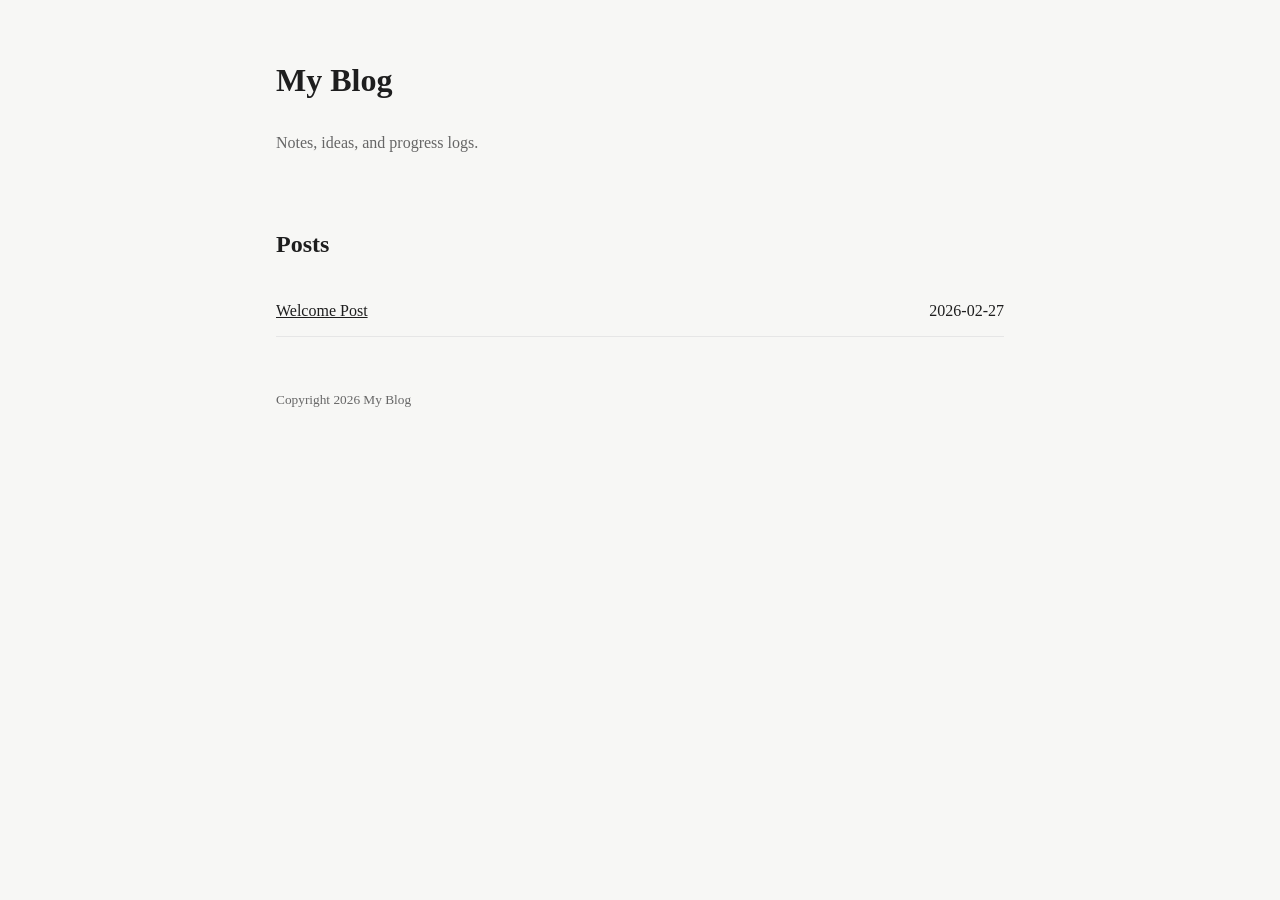
==== index.html @ 2abb0be0 "Initialize minimal blog scaffold" ====
<!doctype html>
<html lang="en">
<head>
  <meta charset="utf-8">
  <meta name="viewport" content="width=device-width, initial-scale=1">
  <title>My Blog</title>
  <meta name="description" content="A minimal blog template for GitHub Pages">
  <link rel="stylesheet" href="assets/styles.css">
</head>
<body>
  <header class="site-header">
    <h1>My Blog</h1>
    <p class="tagline">Notes, ideas, and progress logs.</p>
  </header>

  <main class="container">
    <section>
      <h2>Posts</h2>
      <ul class="post-list">
        <li>
          <a href="posts/welcome.html">Welcome Post</a>
          <time datetime="2026-02-27">2026-02-27</time>
        </li>
      </ul>
    </section>
  </main>

  <footer class="site-footer">
    <small>Copyright 2026 My Blog</small>
  </footer>
</body>
</html>
---- assets/styles.css ----
:root {
  --bg: #f7f7f5;
  --fg: #1e1e1e;
  --muted: #666;
  --card: #ffffff;
  --line: #e6e6e6;
}

* {
  box-sizing: border-box;
}

body {
  margin: 0;
  font-family: Georgia, "Times New Roman", serif;
  line-height: 1.7;
  color: var(--fg);
  background: var(--bg);
}

a {
  color: inherit;
}

.site-header,
.container,
.site-footer {
  max-width: 760px;
  margin: 0 auto;
  padding: 1rem;
}

.site-header {
  padding-top: 2rem;
}

.tagline {
  color: var(--muted);
  margin-top: 0.25rem;
}

.post-list {
  list-style: none;
  padding: 0;
}

.post-list li {
  display: flex;
  justify-content: space-between;
  gap: 1rem;
  border-bottom: 1px solid var(--line);
  padding: 0.75rem 0;
}

.post {
  background: var(--card);
  border: 1px solid var(--line);
  padding: 1.25rem;
}

.meta {
  color: var(--muted);
}

.site-footer {
  color: var(--muted);
  padding-bottom: 2rem;
}
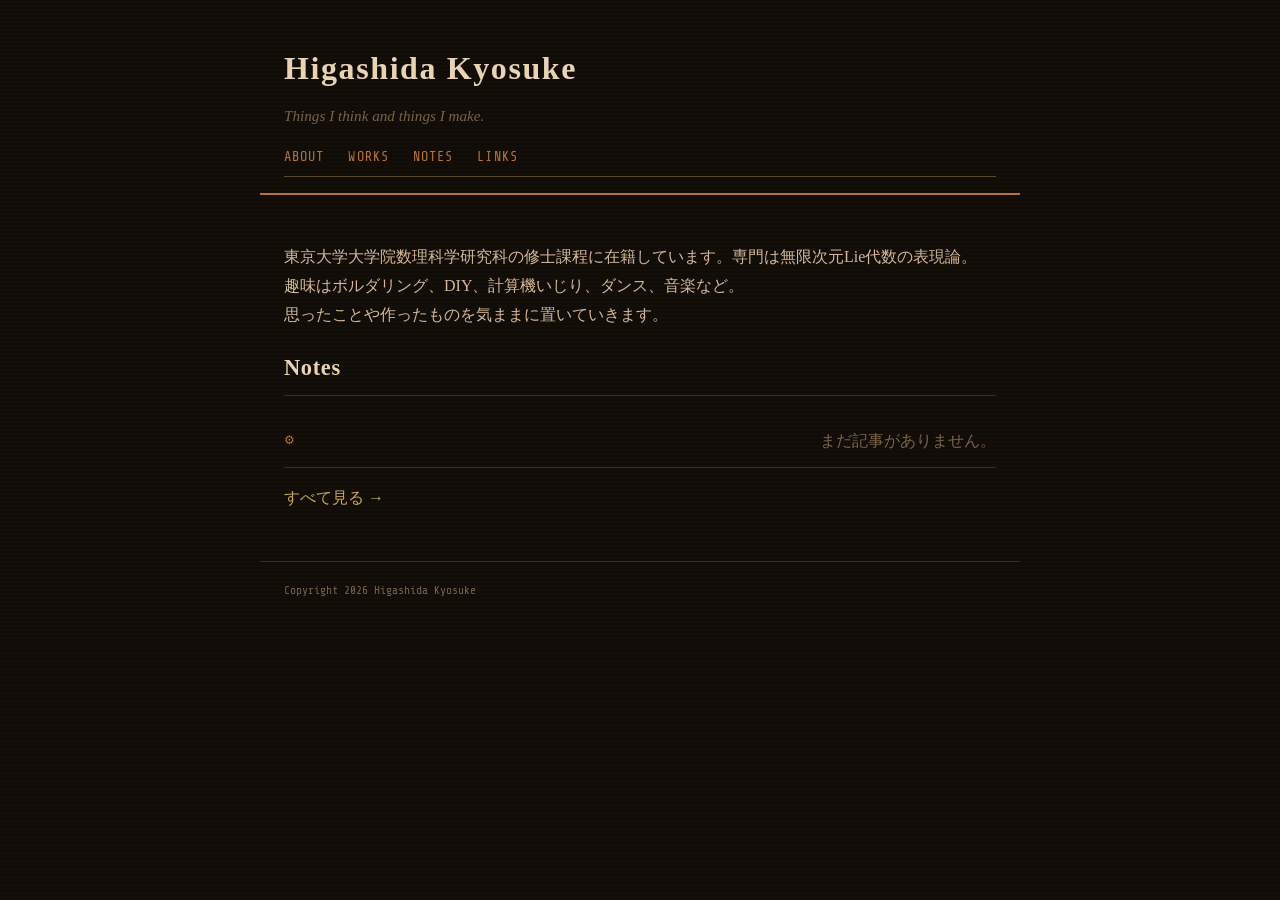
==== commit b13dcb93: "Build out personal blog with steampunk design - Set up About, Works, Notes, Links pages - Add steamp" ====
--- a/index.html
+++ b/index.html
@@ -1,32 +1,70 @@
 <!doctype html>
-<html lang="en">
+<html lang="ja">
 <head>
   <meta charset="utf-8">
   <meta name="viewport" content="width=device-width, initial-scale=1">
-  <title>My Blog</title>
-  <meta name="description" content="A minimal blog template for GitHub Pages">
+  <title>Higashida Kyosuke</title>
+  <meta name="description" content="Things I think and things I make.">
+  <meta property="og:type" content="website">
+  <meta property="og:site_name" content="Higashida Kyosuke">
+  <meta property="og:title" content="Higashida Kyosuke">
+  <meta property="og:description" content="Things I think and things I make.">
+  <meta property="og:url" content="https://kyosukehigashida.github.io/platform/">
+  <meta name="twitter:card" content="summary">
+  <meta name="twitter:site" content="@kyow_QQ">
+  <meta name="twitter:title" content="Higashida Kyosuke">
+  <meta name="twitter:description" content="Things I think and things I make.">
   <link rel="stylesheet" href="assets/styles.css">
 </head>
 <body>
   <header class="site-header">
-    <h1>My Blog</h1>
-    <p class="tagline">Notes, ideas, and progress logs.</p>
+    <h1>Higashida Kyosuke</h1>
+    <p class="tagline">Things I think and things I make.</p>
+    <nav>
+      <a href="about.html">About</a>
+      <a href="works.html">Works</a>
+      <a href="notes.html">Notes</a>
+      <a href="links.html">Links</a>
+    </nav>
   </header>
 
   <main class="container">
     <section>
-      <h2>Posts</h2>
-      <ul class="post-list">
-        <li>
-          <a href="posts/welcome.html">Welcome Post</a>
-          <time datetime="2026-02-27">2026-02-27</time>
-        </li>
+      <p>
+        東京大学大学院数理科学研究科の修士課程に在籍しています。専門は無限次元Lie代数の表現論。<br>
+        趣味はボルダリング、DIY、計算機いじり、ダンス、音楽など。<br>
+        思ったことや作ったものを気ままに置いていきます。
+      </p>
+    </section>
+
+    <section>
+      <h2>Notes</h2>
+      <ul class="post-list" id="notes-list">
+        <li style="color:var(--muted)">読み込み中…</li>
       </ul>
+      <p><a href="notes.html">すべて見る →</a></p>
     </section>
   </main>
 
+  <script>
+    fetch('notes/index.json')
+      .then(r => r.json())
+      .then(notes => {
+        const list = document.getElementById('notes-list');
+        if (notes.length === 0) {
+          list.innerHTML = '<li style="color:var(--muted)">まだ記事がありません。</li>';
+          return;
+        }
+        list.innerHTML = notes.slice(0, 3).map(n => `
+          <li>
+            <a href="notes/${n.file}">${n.title}</a>
+            <time datetime="${n.date}">${n.date}</time>
+          </li>`).join('');
+      });
+  </script>
+
   <footer class="site-footer">
-    <small>Copyright 2026 My Blog</small>
+    <small>Copyright 2026 Higashida Kyosuke</small>
   </footer>
 </body>
 </html>
--- a/assets/styles.css
+++ b/assets/styles.css
@@ -1,9 +1,15 @@
+@import url('https://fonts.googleapis.com/css2?family=IM+Fell+English:ital@0;1&family=Share+Tech+Mono&display=swap');
+
 :root {
-  --bg: #f7f7f5;
-  --fg: #1e1e1e;
-  --muted: #666;
-  --card: #ffffff;
-  --line: #e6e6e6;
+  --bg:        #130e08;
+  --bg-card:   #1e1508;
+  --fg:        #d4b896;
+  --fg-bright: #e8d4b0;
+  --copper:    #b87333;
+  --gold:      #c9a84c;
+  --muted:     #7a6448;
+  --line:      #3d2f1a;
+  --rust:      #8b3a1a;
 }
 
 * {
@@ -12,32 +18,143 @@
 
 body {
   margin: 0;
-  font-family: Georgia, "Times New Roman", serif;
-  line-height: 1.7;
+  font-family: 'IM Fell English', Georgia, serif;
+  line-height: 1.8;
   color: var(--fg);
-  background: var(--bg);
+  background-color: var(--bg);
+  background-image:
+    repeating-linear-gradient(
+      0deg,
+      transparent,
+      transparent 2px,
+      rgba(0,0,0,0.15) 2px,
+      rgba(0,0,0,0.15) 4px
+    );
 }
 
 a {
-  color: inherit;
-}
+  color: var(--gold);
+  text-decoration: none;
+  transition: color 0.2s;
+}
+
+a:hover {
+  color: var(--copper);
+  text-decoration: underline;
+}
+
+hr {
+  border: none;
+  border-top: 1px solid var(--line);
+  margin: 2rem 0;
+}
+
+/* ── Layout ── */
 
 .site-header,
 .container,
 .site-footer {
   max-width: 760px;
   margin: 0 auto;
-  padding: 1rem;
-}
+  padding: 1rem 1.5rem;
+}
+
+/* ── Header ── */
 
 .site-header {
+  padding-top: 2.5rem;
+  padding-bottom: 1rem;
+  border-bottom: 2px solid var(--copper);
+  position: relative;
+}
+
+.site-header::after {
+  content: '';
+  display: block;
+  height: 1px;
+  background: var(--gold);
+  margin-top: 4px;
+  opacity: 0.4;
+}
+
+.site-header h1 {
+  font-size: 2rem;
+  margin: 0;
+  letter-spacing: 0.05em;
+  color: var(--fg-bright);
+}
+
+.site-header h1 a {
+  color: var(--fg-bright);
+}
+
+.site-header h1 a:hover {
+  color: var(--gold);
+  text-decoration: none;
+}
+
+.tagline {
+  color: var(--muted);
+  margin: 0.25rem 0 1rem;
+  font-style: italic;
+  font-size: 0.95rem;
+}
+
+/* ── Nav ── */
+
+nav {
+  display: flex;
+  gap: 1.5rem;
+  font-family: 'Share Tech Mono', monospace;
+  font-size: 0.85rem;
+  letter-spacing: 0.08em;
+  text-transform: uppercase;
+}
+
+nav a {
+  color: var(--copper);
+  border-bottom: 1px solid transparent;
+  padding-bottom: 2px;
+}
+
+nav a:hover {
+  color: var(--gold);
+  border-bottom-color: var(--gold);
+  text-decoration: none;
+}
+
+/* ── Main content ── */
+
+.container {
   padding-top: 2rem;
-}
-
-.tagline {
-  color: var(--muted);
-  margin-top: 0.25rem;
-}
+  padding-bottom: 2rem;
+}
+
+h2 {
+  color: var(--fg-bright);
+  font-size: 1.4rem;
+  border-bottom: 1px solid var(--line);
+  padding-bottom: 0.4rem;
+  letter-spacing: 0.03em;
+}
+
+h3 {
+  color: var(--copper);
+  font-size: 1.1rem;
+  margin-top: 1.5rem;
+}
+
+h4 {
+  color: var(--muted);
+  font-size: 0.9rem;
+  font-family: 'Share Tech Mono', monospace;
+  text-transform: uppercase;
+  letter-spacing: 0.1em;
+  margin-top: 1.25rem;
+  margin-bottom: 0.25rem;
+}
+
+/* ── Post list ── */
 
 .post-list {
   list-style: none;
@@ -52,17 +169,44 @@
   padding: 0.75rem 0;
 }
 
+.post-list li::before {
+  content: '⚙';
+  color: var(--copper);
+  margin-right: 0.5rem;
+  font-size: 0.75rem;
+  align-self: center;
+  flex-shrink: 0;
+}
+
+time {
+  color: var(--muted);
+  font-family: 'Share Tech Mono', monospace;
+  font-size: 0.85rem;
+  white-space: nowrap;
+  align-self: center;
+}
+
+/* ── Single post ── */
+
 .post {
-  background: var(--card);
+  background: var(--bg-card);
   border: 1px solid var(--line);
-  padding: 1.25rem;
+  border-top: 3px solid var(--copper);
+  padding: 1.75rem;
 }
 
 .meta {
   color: var(--muted);
-}
+  font-family: 'Share Tech Mono', monospace;
+  font-size: 0.85rem;
+}
+
+/* ── Footer ── */
 
 .site-footer {
   color: var(--muted);
-  padding-bottom: 2rem;
-}
+  padding-bottom: 2.5rem;
+  border-top: 1px solid var(--line);
+  font-size: 0.85rem;
+  font-family: 'Share Tech Mono', monospace;
+}
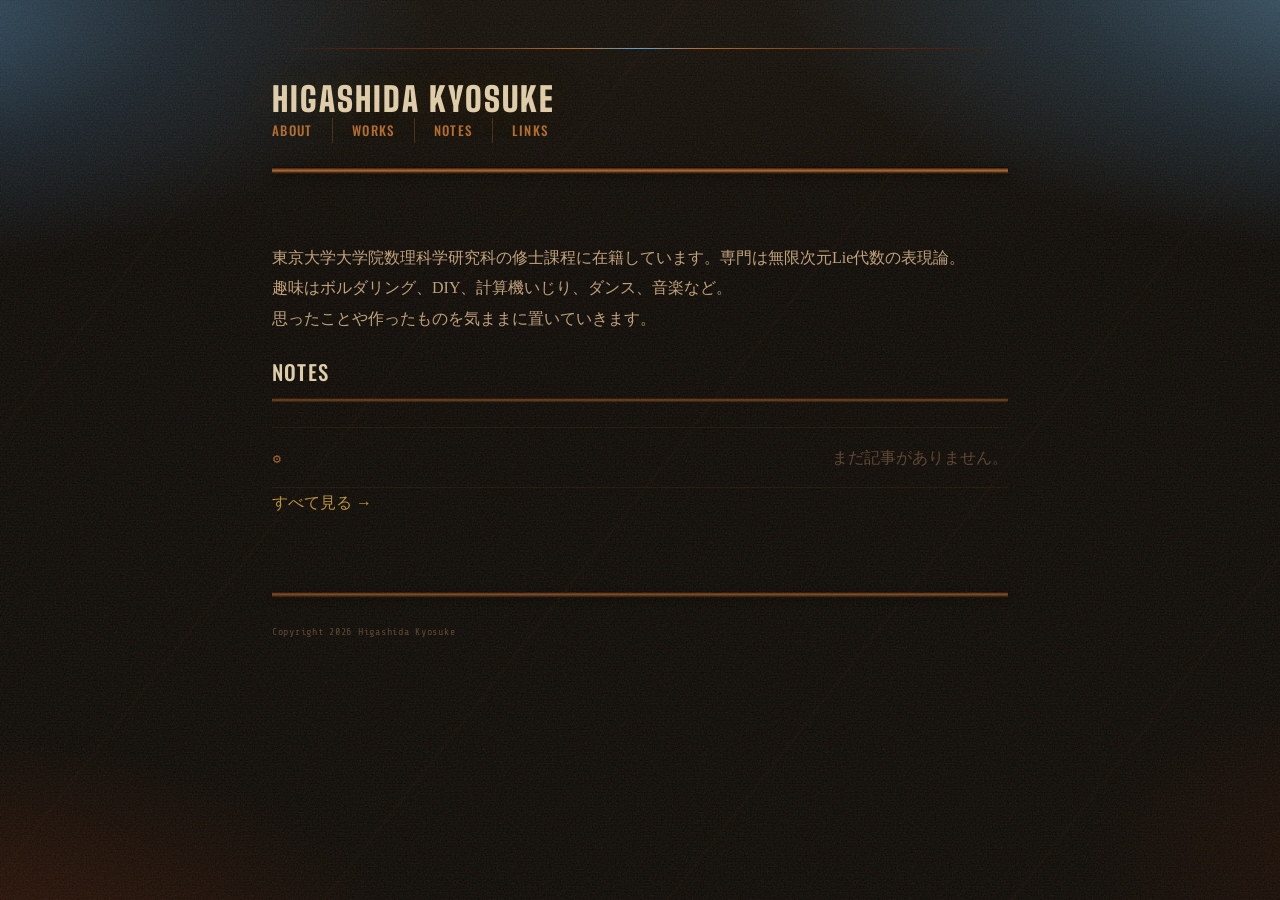
==== commit 7b608c2b: "change" ====
--- a/index.html
+++ b/index.html
@@ -19,7 +19,6 @@
 <body>
   <header class="site-header">
     <h1>Higashida Kyosuke</h1>
-    <p class="tagline">Things I think and things I make.</p>
     <nav>
       <a href="about.html">About</a>
       <a href="works.html">Works</a>
--- a/assets/styles.css
+++ b/assets/styles.css
@@ -1,37 +1,197 @@
-@import url('https://fonts.googleapis.com/css2?family=IM+Fell+English:ital@0;1&family=Share+Tech+Mono&display=swap');
-
+@import url('https://fonts.googleapis.com/css2?family=Big+Shoulders+Display:wght@700;900&family=Oswald:wght@400;500;600&family=IM+Fell+English:ital@0;1&family=Share+Tech+Mono&display=swap');
+
+/* ══════════════════════════════════════════
+   Palette — corroded iron workshop
+   ══════════════════════════════════════════ */
 :root {
-  --bg:        #130e08;
-  --bg-card:   #1e1508;
-  --fg:        #d4b896;
-  --fg-bright: #e8d4b0;
-  --copper:    #b87333;
-  --gold:      #c9a84c;
-  --muted:     #7a6448;
-  --line:      #3d2f1a;
-  --rust:      #8b3a1a;
-}
-
-* {
+  /* Iron plate backgrounds */
+  --bg:            #0d0a07;
+  --bg-deep:       #09060402;
+  --bg-card:       #141008;
+  --bg-surface:    #1a1409;
+  --iron-plate:    #111009;
+
+  /* Text */
+  --fg:            #bfa07a;
+  --fg-bright:     #deccaa;
+  --fg-dim:        #806848;
+
+  /* Brass / copper accents */
+  --copper:        #b06828;
+  --copper-light:  #cc8038;
+  --gold:          #b89030;
+  --gold-dim:      #7a6018;
+
+  /* Rust — the key new color family */
+  --rust:          #8b2c08;
+  --rust-bright:   #b84018;
+  --rust-dark:     #4a1606;
+  --rust-oxide:    #6b3010;
+
+  /* Verdigris — oxidized copper, cool contrast */
+  --verdigris:     #2a5848;
+  --verdigris-dim: #1a3830;
+
+  /* Sky — 鉄と錆の隙間から見える夏の青空 */
+  --sky:           #3e7db8;
+  --sky-bright:    #5a9fd0;
+  --sky-pale:      #8ec4e8;
+  --sky-deep:      #1c3e68;
+  --glow-sky:      0 0 36px rgba(62, 125, 184, 0.38);
+
+  /* Iron / pipe */
+  --pipe-hi:       #7a5028;   /* top highlight of cylinder */
+  --pipe-mid:      #4a2e14;   /* mid-tone */
+  --pipe-shadow:   #1a0e06;   /* bottom shadow */
+
+  /* Structural lines */
+  --muted:         #58402c;
+  --line:          #1e1408;
+  --line-mid:      #2e1c0c;
+  --line-bright:   #422810;
+
+  /* Effects */
+  --glow-copper:   0 0 28px rgba(176, 104, 40, 0.28);
+  --glow-rust:     0 0 20px rgba(139, 44, 8, 0.35);
+  --shadow-deep:   0 6px 32px rgba(0, 0, 0, 0.7);
+}
+
+/* ══════════════════════════════════════════
+   Reset
+   ══════════════════════════════════════════ */
+*, *::before, *::after {
   box-sizing: border-box;
+  margin: 0;
+  padding: 0;
+}
+
+/* ══════════════════════════════════════════
+   Keyframes
+   ══════════════════════════════════════════ */
+@keyframes pageFade {
+  from { opacity: 0; transform: translateY(8px); }
+  to   { opacity: 1; transform: translateY(0);   }
+}
+
+@keyframes headerSlide {
+  from { opacity: 0; transform: translateY(-6px); }
+  to   { opacity: 1; transform: translateY(0);    }
+}
+
+@keyframes lineGrow {
+  from { transform: scaleX(0); opacity: 0; }
+  to   { transform: scaleX(1); opacity: 1; }
+}
+
+/* ══════════════════════════════════════════
+   Body + Background
+   ══════════════════════════════════════════ */
+html {
+  background: var(--bg-deep);
 }
 
 body {
-  margin: 0;
   font-family: 'IM Fell English', Georgia, serif;
-  line-height: 1.8;
+  font-size: 1rem;
+  line-height: 1.9;
   color: var(--fg);
   background-color: var(--bg);
   background-image:
+    /* 空の裂け目 — 左上、鉄板が合わない隙間 */
+    radial-gradient(
+      ellipse 58% 38% at -12% 0%,
+      rgba(100, 175, 235, 0.48) 0%,
+      rgba(65, 130, 190, 0.20) 45%,
+      transparent 80%
+    ),
+    /* 空の裂け目 — 右上、一番大きな開口部 */
+    radial-gradient(
+      ellipse 68% 44% at 114% -6%,
+      rgba(125, 200, 255, 0.52) 0%,
+      rgba(75, 148, 208, 0.22) 48%,
+      transparent 80%
+    ),
+    /* 蒸気の霞 — 上から立ち上る */
+    radial-gradient(
+      ellipse 90% 35% at 50% -5%,
+      rgba(180, 150, 100, 0.06) 0%,
+      transparent 100%
+    ),
+    /* 錆の染み — 左下 */
+    radial-gradient(
+      ellipse 62% 44% at -5% 108%,
+      rgba(110, 35, 8, 0.38) 0%,
+      transparent 60%
+    ),
+    /* 錆の染み — 右下 */
+    radial-gradient(
+      ellipse 42% 32% at 110% 95%,
+      rgba(80, 24, 6, 0.28) 0%,
+      transparent 60%
+    ),
+    /* 鉄板の走査線 */
     repeating-linear-gradient(
       0deg,
       transparent,
       transparent 2px,
-      rgba(0,0,0,0.15) 2px,
-      rgba(0,0,0,0.15) 4px
+      rgba(0, 0, 0, 0.16) 2px,
+      rgba(0, 0, 0, 0.16) 3px
+    ),
+    /* 斜め引っ掻き傷 — 機械のぶつかり痕 */
+    repeating-linear-gradient(
+      -37deg,
+      transparent,
+      transparent 155px,
+      rgba(0, 0, 0, 0.06) 155px,
+      rgba(0, 0, 0, 0.06) 156px
+    ),
+    repeating-linear-gradient(
+      22deg,
+      transparent,
+      transparent 280px,
+      rgba(80, 30, 8, 0.04) 280px,
+      rgba(80, 30, 8, 0.04) 281px
     );
-}
-
+  min-height: 100vh;
+  animation: pageFade 0.55s ease both;
+}
+
+/* Grime + noise overlay */
+body::before {
+  content: '';
+  position: fixed;
+  inset: 0;
+  /* Warmer turbulence noise — suggests soot and rust dust */
+  background-image: url("data:image/svg+xml,%3Csvg xmlns='http://www.w3.org/2000/svg' width='400' height='400'%3E%3Cfilter id='n'%3E%3CfeTurbulence type='fractalNoise' baseFrequency='0.65' numOctaves='4' stitchTiles='stitch'/%3E%3CfeColorMatrix type='matrix' values='1.2 0.3 0 0 0.08  0.4 0.8 0 0 0.02  0.1 0.1 0.6 0 0  0 0 0 1 0'/%3E%3C/filter%3E%3Crect width='400' height='400' filter='url(%23n)' opacity='0.9'/%3E%3C/svg%3E");
+  opacity: 0.115;
+  pointer-events: none;
+  z-index: 9999;
+}
+
+/* 煤と引っ掻き傷のオーバーレイ — 使い込まれた機械の痕跡 */
+body::after {
+  content: '';
+  position: fixed;
+  inset: 0;
+  background-image:
+    repeating-linear-gradient(
+      -52deg,
+      transparent,
+      transparent 210px,
+      rgba(100, 45, 10, 0.05) 210px,
+      rgba(100, 45, 10, 0.05) 213px,
+      transparent 213px,
+      transparent 270px,
+      rgba(0, 0, 0, 0.04) 270px,
+      rgba(0, 0, 0, 0.04) 271px
+    );
+  pointer-events: none;
+  z-index: 9998;
+}
+
+/* ══════════════════════════════════════════
+   Links
+   ══════════════════════════════════════════ */
 a {
   color: var(--gold);
   text-decoration: none;
@@ -39,123 +199,299 @@
 }
 
 a:hover {
-  color: var(--copper);
-  text-decoration: underline;
-}
-
+  color: var(--copper-light);
+}
+
+/* ══════════════════════════════════════════
+   Horizontal Rule — horizontal pipe with joint
+   ══════════════════════════════════════════ */
 hr {
   border: none;
-  border-top: 1px solid var(--line);
-  margin: 2rem 0;
-}
-
-/* ── Layout ── */
-
+  margin: 3rem 0;
+  position: relative;
+  height: 10px;
+  overflow: visible;
+}
+
+/* Pipe body — cylindrical gradient shading */
+hr::after {
+  content: '';
+  position: absolute;
+  top: 0; left: 4%;
+  right: 4%;
+  height: 10px;
+  /* top-shadow → highlight → mid → shadow = cylinder illusion */
+  background: linear-gradient(
+    to bottom,
+    #060402          0%,
+    #060402          8%,
+    #2e1a0a          18%,
+    var(--pipe-hi)   32%,
+    var(--pipe-mid)  52%,
+    var(--pipe-shadow) 78%,
+    #060402          100%
+  );
+  box-shadow: 0 2px 6px rgba(0,0,0,0.6), inset 0 1px 0 rgba(180,120,60,0.15);
+  z-index: 1;
+}
+
+/* Pipe joint / union — circular connector at center */
+hr::before {
+  content: '';
+  position: absolute;
+  left: 50%;
+  top: 50%;
+  transform: translate(-50%, -50%);
+  width: 22px;
+  height: 22px;
+  border-radius: 50%;
+  background: radial-gradient(
+    circle at 40% 35%,
+    var(--pipe-hi)    0%,
+    var(--copper)     28%,
+    var(--pipe-mid)   55%,
+    var(--pipe-shadow) 80%,
+    #040302           100%
+  );
+  box-shadow:
+    0 0 0 3px var(--line-bright),
+    0 0 0 4px var(--pipe-shadow),
+    0 3px 8px rgba(0,0,0,0.7);
+  z-index: 2;
+}
+
+/* ══════════════════════════════════════════
+   Layout
+   ══════════════════════════════════════════ */
 .site-header,
 .container,
 .site-footer {
-  max-width: 760px;
+  max-width: 800px;
   margin: 0 auto;
-  padding: 1rem 1.5rem;
-}
-
-/* ── Header ── */
-
+  padding: 1rem 2rem;
+}
+
+/* ══════════════════════════════════════════
+   Header
+   ══════════════════════════════════════════ */
 .site-header {
-  padding-top: 2.5rem;
-  padding-bottom: 1rem;
-  border-bottom: 2px solid var(--copper);
+  padding-top: 3rem;
+  padding-bottom: 1.5rem;
   position: relative;
-}
-
-.site-header::after {
+  animation: headerSlide 0.5s ease both;
+}
+
+/* Top thin rust/copper gradient rule */
+.site-header::before {
   content: '';
   display: block;
   height: 1px;
-  background: var(--gold);
-  margin-top: 4px;
-  opacity: 0.4;
-}
-
+  margin-bottom: 2rem;
+  background: linear-gradient(
+    to right,
+    transparent 0%,
+    var(--rust-dark) 10%,
+    var(--rust-oxide) 25%,
+    var(--copper) 42%,
+    var(--sky-bright) 50%,
+    var(--copper) 58%,
+    var(--rust-oxide) 75%,
+    var(--rust-dark) 90%,
+    transparent 100%
+  );
+  transform-origin: center;
+  animation: lineGrow 0.7s ease both 0.1s;
+}
+
+/* Bottom: full-width pipe */
+.site-header::after {
+  content: '';
+  display: block;
+  margin-top: 1.5rem;
+  height: 8px;
+  background: linear-gradient(
+    to bottom,
+    #060402           0%,
+    #060402           6%,
+    var(--rust-dark)  16%,
+    var(--pipe-hi)    34%,
+    var(--copper)     48%,
+    var(--pipe-mid)   64%,
+    var(--pipe-shadow) 82%,
+    #060402           100%
+  );
+  box-shadow: 0 3px 8px rgba(0,0,0,0.5);
+}
+
+/* ── Site title ── */
 .site-header h1 {
-  font-size: 2rem;
-  margin: 0;
-  letter-spacing: 0.05em;
+  font-family: 'Big Shoulders Display', sans-serif;
+  font-size: clamp(1.5rem, 4vw, 2.1rem);
+  font-weight: 900;
+  letter-spacing: 0.06em;
+  text-transform: uppercase;
   color: var(--fg-bright);
+  text-shadow: 0 0 40px rgba(201, 168, 64, 0.18);
+  line-height: 1.1;
 }
 
 .site-header h1 a {
   color: var(--fg-bright);
+  transition: color 0.25s, text-shadow 0.25s;
 }
 
 .site-header h1 a:hover {
   color: var(--gold);
-  text-decoration: none;
+  text-shadow: 0 0 24px rgba(201, 168, 64, 0.35);
 }
 
 .tagline {
+  margin: 0.4rem 0 1.25rem;
   color: var(--muted);
-  margin: 0.25rem 0 1rem;
   font-style: italic;
-  font-size: 0.95rem;
-}
-
-/* ── Nav ── */
-
+  font-size: 0.9rem;
+  letter-spacing: 0.05em;
+}
+
+/* ── Navigation ── */
 nav {
   display: flex;
-  gap: 1.5rem;
-  font-family: 'Share Tech Mono', monospace;
-  font-size: 0.85rem;
-  letter-spacing: 0.08em;
+  align-items: center;
+  gap: 0;
+  font-family: 'Oswald', sans-serif;
+  font-weight: 500;
+  font-size: 0.82rem;
+  letter-spacing: 0.1em;
   text-transform: uppercase;
 }
 
 nav a {
   color: var(--copper);
-  border-bottom: 1px solid transparent;
-  padding-bottom: 2px;
+  padding-right: 1.2rem;
+  margin-right: 1.2rem;
+  position: relative;
+  border-right: 1px solid var(--line-bright);
+  transition: color 0.2s;
+}
+
+nav a:last-child {
+  border-right: none;
+  margin-right: 0;
+  padding-right: 0;
+}
+
+/* Underline draw animation */
+nav a::after {
+  content: '';
+  position: absolute;
+  bottom: -3px;
+  left: 0;
+  right: 0;
+  height: 1px;
+  background: var(--gold);
+  transform: scaleX(0);
+  transform-origin: left;
+  transition: transform 0.22s ease;
 }
 
 nav a:hover {
   color: var(--gold);
-  border-bottom-color: var(--gold);
   text-decoration: none;
 }
 
-/* ── Main content ── */
-
+nav a:hover::after {
+  transform: scaleX(1);
+}
+
+nav a[aria-current="page"] {
+  color: var(--sky-bright);
+}
+
+nav a[aria-current="page"]::after {
+  background: var(--sky-bright);
+  transform: scaleX(1);
+  opacity: 0.7;
+}
+
+/* ══════════════════════════════════════════
+   Main container + staggered entry
+   ══════════════════════════════════════════ */
 .container {
-  padding-top: 2rem;
-  padding-bottom: 2rem;
-}
-
+  padding-top: 2.75rem;
+  padding-bottom: 3.5rem;
+}
+
+.container > section,
+.container > article {
+  animation: pageFade 0.45s ease both;
+}
+
+.container > section:nth-child(1),
+.container > article:nth-child(1) { animation-delay: 0.18s; }
+.container > section:nth-child(2),
+.container > article:nth-child(2) { animation-delay: 0.3s;  }
+.container > section:nth-child(3),
+.container > article:nth-child(3) { animation-delay: 0.42s; }
+
+/* ══════════════════════════════════════════
+   Headings
+   ══════════════════════════════════════════ */
 h2 {
+  font-family: 'Oswald', sans-serif;
+  font-weight: 500;
+  font-size: 1.3rem;
+  letter-spacing: 0.06em;
+  text-transform: uppercase;
   color: var(--fg-bright);
-  font-size: 1.4rem;
-  border-bottom: 1px solid var(--line);
-  padding-bottom: 0.4rem;
-  letter-spacing: 0.03em;
+  margin-bottom: 1.5rem;
+  padding-bottom: 0.75rem;
+  position: relative;
+}
+
+h2::after {
+  content: '';
+  position: absolute;
+  bottom: 0;
+  left: 0;
+  right: 0;
+  height: 5px;
+  /* Mini pipe cross-section */
+  background: linear-gradient(
+    to bottom,
+    #060402         0%,
+    var(--rust-dark) 15%,
+    var(--pipe-hi)   38%,
+    var(--pipe-mid)  60%,
+    var(--pipe-shadow) 85%,
+    #060402         100%
+  );
+  opacity: 0.85;
 }
 
 h3 {
-  color: var(--copper);
-  font-size: 1.1rem;
-  margin-top: 1.5rem;
+  font-family: 'Oswald', sans-serif;
+  font-weight: 500;
+  font-size: 1rem;
+  letter-spacing: 0.06em;
+  text-transform: uppercase;
+  color: var(--sky-bright);
+  margin-top: 2.5rem;
+  margin-bottom: 0.9rem;
 }
 
 h4 {
+  font-family: 'Share Tech Mono', monospace;
+  font-size: 0.76rem;
   color: var(--muted);
-  font-size: 0.9rem;
-  font-family: 'Share Tech Mono', monospace;
   text-transform: uppercase;
-  letter-spacing: 0.1em;
-  margin-top: 1.25rem;
-  margin-bottom: 0.25rem;
-}
-
-/* ── Post list ── */
-
+  letter-spacing: 0.14em;
+  margin-top: 1.75rem;
+  margin-bottom: 0.6rem;
+}
+
+/* ══════════════════════════════════════════
+   Post list
+   ══════════════════════════════════════════ */
 .post-list {
   list-style: none;
   padding: 0;
@@ -163,50 +499,392 @@
 
 .post-list li {
   display: flex;
+  align-items: baseline;
   justify-content: space-between;
   gap: 1rem;
+  padding: 0.9rem 0;
   border-bottom: 1px solid var(--line);
-  padding: 0.75rem 0;
+  position: relative;
+  transition: padding-left 0.2s;
+}
+
+.post-list li:first-child {
+  border-top: 1px solid var(--line);
 }
 
 .post-list li::before {
   content: '⚙';
   color: var(--copper);
-  margin-right: 0.5rem;
-  font-size: 0.75rem;
-  align-self: center;
+  font-size: 0.68rem;
   flex-shrink: 0;
+  margin-right: 0.55rem;
+  position: relative;
+  top: 0.05em;
+  transition: color 0.2s, transform 0.4s;
+}
+
+.post-list li:hover::before {
+  color: var(--sky-bright);
+  transform: rotate(60deg);
+}
+
+.post-list a {
+  flex: 1;
+  color: var(--fg);
+  transition: color 0.2s;
+}
+
+.post-list a:hover {
+  color: var(--gold);
 }
 
 time {
   color: var(--muted);
   font-family: 'Share Tech Mono', monospace;
-  font-size: 0.85rem;
+  font-size: 0.76rem;
   white-space: nowrap;
+  letter-spacing: 0.05em;
   align-self: center;
 }
 
-/* ── Single post ── */
-
+/* ══════════════════════════════════════════
+   Works grid
+   ══════════════════════════════════════════ */
+.works-grid {
+  display: grid;
+  grid-template-columns: repeat(auto-fill, minmax(120px, 1fr));
+  gap: 1rem;
+  margin: 0.75rem 0 2.25rem;
+}
+
+.work-card {
+  display: flex;
+  flex-direction: column;
+  /* Iron plate with rivet dots at all four corners */
+  background-color: var(--bg-card);
+  background-image:
+    radial-gradient(circle 2.5px at 7px 7px,       var(--pipe-hi) 50%, transparent 50%),
+    radial-gradient(circle 2.5px at calc(100% - 7px) 7px, var(--pipe-hi) 50%, transparent 50%),
+    radial-gradient(circle 2.5px at 7px calc(100% - 7px), var(--pipe-hi) 50%, transparent 50%),
+    radial-gradient(circle 2.5px at calc(100% - 7px) calc(100% - 7px), var(--pipe-hi) 50%, transparent 50%);
+  background-repeat: no-repeat;
+  border: 1px solid var(--line-bright);
+  text-decoration: none;
+  position: relative;
+  overflow: hidden;
+  transition:
+    transform    0.22s ease,
+    box-shadow   0.22s ease,
+    border-color 0.22s ease;
+}
+
+/* Mini-pipe top bar */
+.work-card::before {
+  content: '';
+  display: block;
+  height: 5px;
+  flex-shrink: 0;
+  background: linear-gradient(
+    to bottom,
+    #060402         0%,
+    var(--rust-dark) 15%,
+    var(--pipe-hi)   35%,
+    var(--rust-oxide) 58%,
+    var(--pipe-shadow) 85%,
+    #060402         100%
+  );
+}
+
+/* Rust streak on right edge — 錆の垂れ */
+.work-card::after {
+  content: '';
+  position: absolute;
+  top: 5px;
+  right: 0;
+  width: 3px;
+  bottom: 0;
+  background: linear-gradient(
+    to bottom,
+    var(--rust-bright) 0%,
+    var(--rust-oxide) 25%,
+    transparent 50%,
+    var(--rust-dark) 75%,
+    transparent 100%
+  );
+  opacity: 0.65;
+  pointer-events: none;
+}
+
+.work-card:hover {
+  transform: translateY(-3px);
+  box-shadow: var(--glow-sky), var(--shadow-deep);
+  border-color: var(--sky);
+  text-decoration: none;
+}
+
+.work-card img {
+  width: 100%;
+  aspect-ratio: 4 / 3;
+  object-fit: cover;
+  display: block;
+  border-bottom: 1px solid var(--line);
+  filter: sepia(0.15) brightness(0.92) contrast(1.05);
+  transition: filter 0.25s;
+}
+
+.work-card:hover img {
+  filter: sepia(0) brightness(1) contrast(1);
+}
+
+.work-card span {
+  padding: 0.6rem 0.7rem;
+  font-size: 0.82rem;
+  line-height: 1.45;
+  color: var(--fg);
+  flex: 1;
+}
+
+.work-card-link-only {
+  display: flex;
+  align-items: center;
+  justify-content: center;
+  flex: 1;
+  min-height: 120px;
+  padding: 1.25rem;
+  font-family: 'IM Fell English', serif;
+  font-style: italic;
+  font-size: 0.88rem;
+  color: var(--gold) !important;
+  text-align: center;
+  line-height: 1.75;
+}
+
+/* ══════════════════════════════════════════
+   Article / Post card — iron panel
+   ══════════════════════════════════════════ */
 .post {
-  background: var(--bg-card);
-  border: 1px solid var(--line);
-  border-top: 3px solid var(--copper);
-  padding: 1.75rem;
+  /* Iron panel with rivets at all four corners */
+  background-color: var(--bg-card);
+  background-image:
+    radial-gradient(circle 3px at 10px 10px,         var(--pipe-hi) 50%, transparent 50%),
+    radial-gradient(circle 3px at calc(100% - 10px) 10px, var(--pipe-hi) 50%, transparent 50%),
+    radial-gradient(circle 3px at 10px calc(100% - 10px), var(--pipe-hi) 50%, transparent 50%),
+    radial-gradient(circle 3px at calc(100% - 10px) calc(100% - 10px), var(--pipe-hi) 50%, transparent 50%);
+  background-repeat: no-repeat;
+  border: 1px solid var(--line-bright);
+  padding: 2.25rem 2.5rem;
+  position: relative;
+  overflow: hidden;
+}
+
+/* Top pipe bar */
+.post::before {
+  content: '';
+  position: absolute;
+  top: 0;
+  left: 0;
+  right: 0;
+  height: 6px;
+  background: linear-gradient(
+    to bottom,
+    #060402           0%,
+    var(--rust-dark)  12%,
+    var(--pipe-hi)    32%,
+    var(--rust-oxide) 55%,
+    var(--pipe-shadow) 82%,
+    #060402           100%
+  );
+}
+
+/* Rust drip on right edge */
+.post::after {
+  content: '';
+  position: absolute;
+  top: 6px;
+  right: 0;
+  width: 1px;
+  height: 40%;
+  background: linear-gradient(
+    to bottom,
+    var(--rust-oxide) 0%,
+    var(--rust-dark) 40%,
+    transparent 100%
+  );
+  opacity: 0.35;
+  pointer-events: none;
+}
+
+.post h2 {
+  font-size: 1.5rem;
+  font-weight: 600;
+  margin-bottom: 0.5rem;
+}
+
+.post h2::after {
+  display: none;
 }
 
 .meta {
   color: var(--muted);
   font-family: 'Share Tech Mono', monospace;
-  font-size: 0.85rem;
-}
-
-/* ── Footer ── */
-
+  font-size: 0.78rem;
+  letter-spacing: 0.05em;
+  padding-bottom: 1.5rem;
+  margin-bottom: 1.75rem;
+  border-bottom: 1px solid var(--line);
+}
+
+/* Paragraph spacing inside post */
+.post p,
+.post li {
+  margin-bottom: 1.25rem;
+}
+
+.post p:last-child {
+  margin-bottom: 0;
+}
+
+/* ── Blockquote ── */
+blockquote {
+  border-left: 3px solid var(--copper);
+  margin: 1.75rem 0;
+  padding: 0.6rem 0 0.6rem 1.35rem;
+  color: var(--fg-dim);
+  font-style: italic;
+  background: var(--bg-surface);
+  position: relative;
+}
+
+blockquote::before {
+  content: '"';
+  position: absolute;
+  top: -0.3rem;
+  left: 0.4rem;
+  font-size: 2rem;
+  color: var(--copper);
+  opacity: 0.3;
+  line-height: 1;
+  font-family: Georgia, serif;
+}
+
+/* ── Code ── */
+code {
+  font-family: 'Share Tech Mono', monospace;
+  font-size: 0.87em;
+  background: var(--bg-surface);
+  color: var(--copper-light);
+  padding: 0.1em 0.38em;
+  border: 1px solid var(--line-bright);
+}
+
+pre {
+  background: var(--bg-surface);
+  border: 1px solid var(--line-bright);
+  border-left: 3px solid var(--copper);
+  padding: 1.35rem 1.6rem;
+  overflow-x: auto;
+  margin: 1.75rem 0;
+  font-family: 'Share Tech Mono', monospace;
+  font-size: 0.87rem;
+  line-height: 1.7;
+  color: var(--fg);
+}
+
+pre code {
+  background: none;
+  border: none;
+  padding: 0;
+  color: inherit;
+  font-size: 1em;
+}
+
+/* ── Inline lists ── */
+.post ul,
+.post ol {
+  padding-left: 1.5rem;
+  margin-bottom: 1.25rem;
+}
+
+.post li {
+  margin-bottom: 0.4rem;
+}
+
+/* ══════════════════════════════════════════
+   Footer
+   ══════════════════════════════════════════ */
 .site-footer {
   color: var(--muted);
+  padding-top: 0;
   padding-bottom: 2.5rem;
-  border-top: 1px solid var(--line);
-  font-size: 0.85rem;
   font-family: 'Share Tech Mono', monospace;
-}
+  font-size: 0.76rem;
+  letter-spacing: 0.06em;
+}
+
+/* Footer pipe separator */
+.site-footer::before {
+  content: '';
+  display: block;
+  height: 6px;
+  margin-bottom: 1.35rem;
+  background: linear-gradient(
+    to bottom,
+    #060402           0%,
+    var(--rust-dark)  15%,
+    var(--pipe-hi)    35%,
+    var(--pipe-mid)   60%,
+    var(--pipe-shadow) 85%,
+    #060402           100%
+  );
+  box-shadow: 0 2px 6px rgba(0,0,0,0.4);
+}
+
+.site-footer a {
+  color: var(--muted);
+  transition: color 0.2s;
+}
+
+.site-footer a:hover {
+  color: var(--sky-bright);
+}
+
+/* ══════════════════════════════════════════
+   Misc paragraph text
+   ══════════════════════════════════════════ */
+.container > section > p {
+  margin-bottom: 1.1rem;
+}
+
+/* ══════════════════════════════════════════
+   Responsive
+   ══════════════════════════════════════════ */
+@media (max-width: 640px) {
+  .site-header,
+  .container,
+  .site-footer {
+    padding-left: 1.25rem;
+    padding-right: 1.25rem;
+  }
+
+  .site-header h1 {
+    font-size: 1.35rem;
+  }
+
+  nav {
+    font-size: 0.7rem;
+    letter-spacing: 0.1em;
+  }
+
+  nav a {
+    padding-right: 0.9rem;
+    margin-right: 0.9rem;
+  }
+
+  .works-grid {
+    grid-template-columns: repeat(auto-fill, minmax(100px, 1fr));
+  }
+
+  .post {
+    padding: 1.5rem 1.25rem;
+  }
+}
